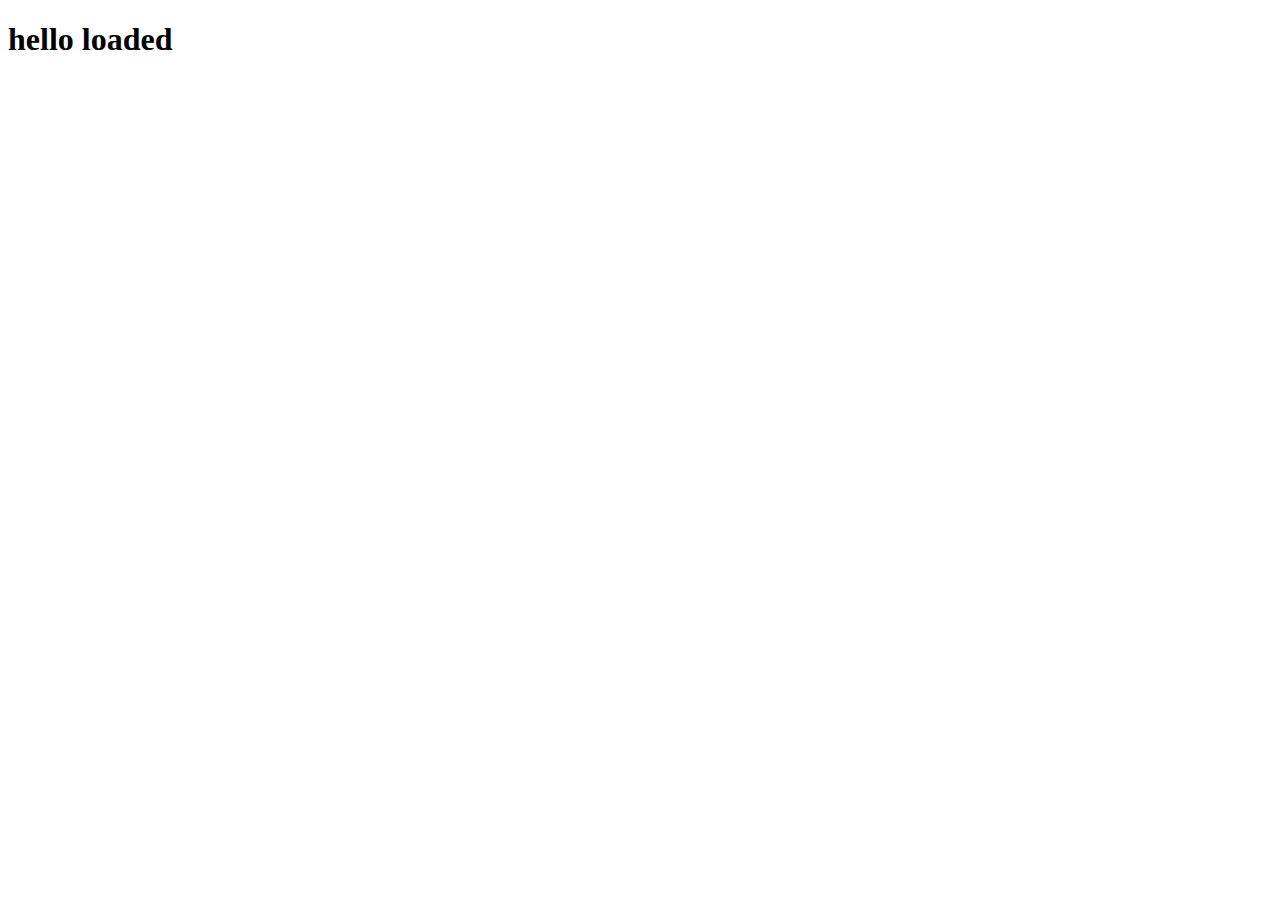
==== s/index.html @ 91a8a22b "initial setup" ====
<!DOCTYPE html>
<html>
    <head>
        <title>initial require.js skeleton</title>
        <script data-main="js/mods/main" src="js/libs/require.js"></script>
    </head>
    <body>
        <h1>hello world</h1>
    </body>
</html>
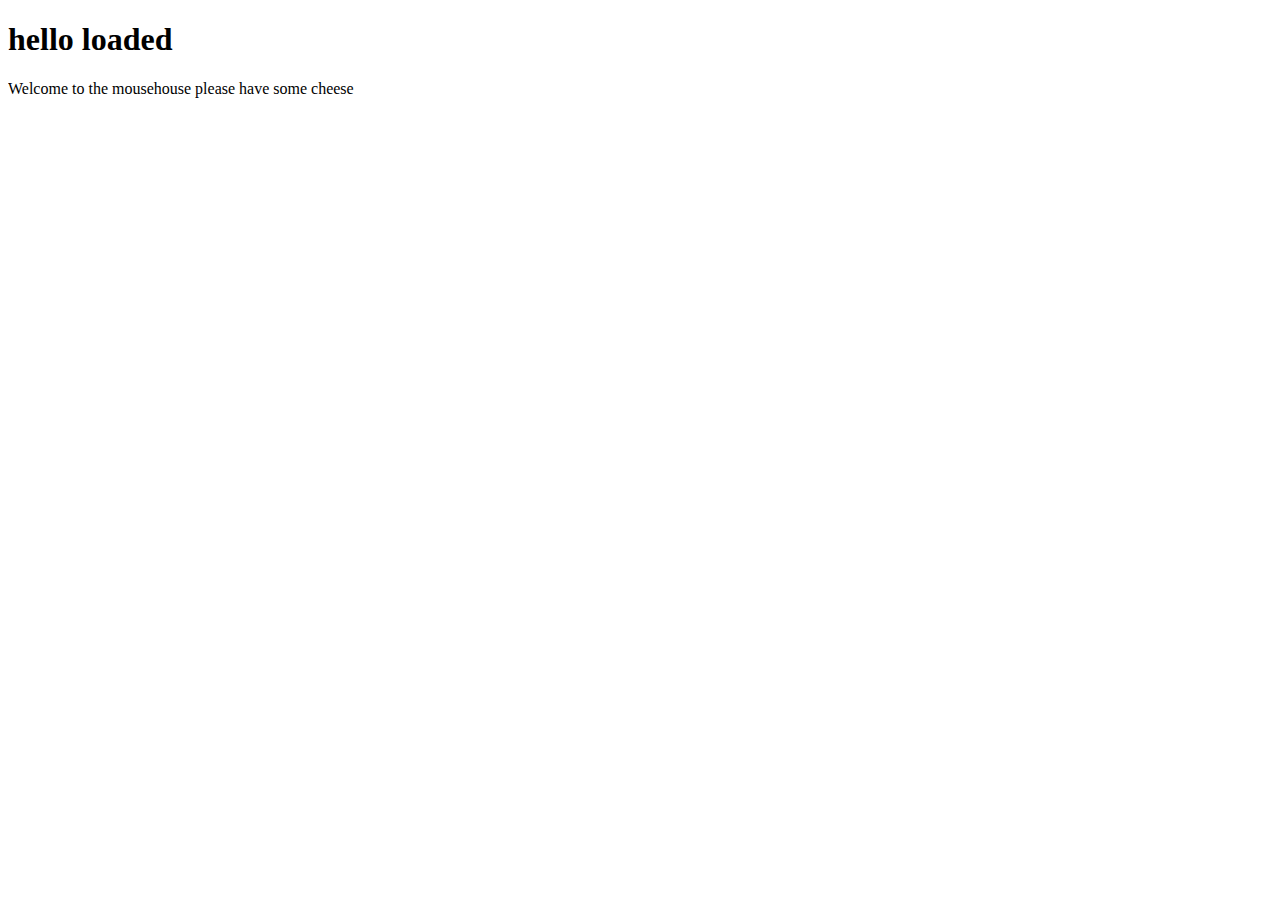
==== commit f839d561: "loading text with the text.js plugin" ====
--- a/s/index.html
+++ b/s/index.html
@@ -2,7 +2,7 @@
 <html>
     <head>
         <title>initial require.js skeleton</title>
-        <script data-main="js/mods/main" src="js/libs/require.js"></script>
+        <script data-main="js/mods/main/main" src="js/libs/require.js"></script>
     </head>
     <body>
         <h1>hello world</h1>
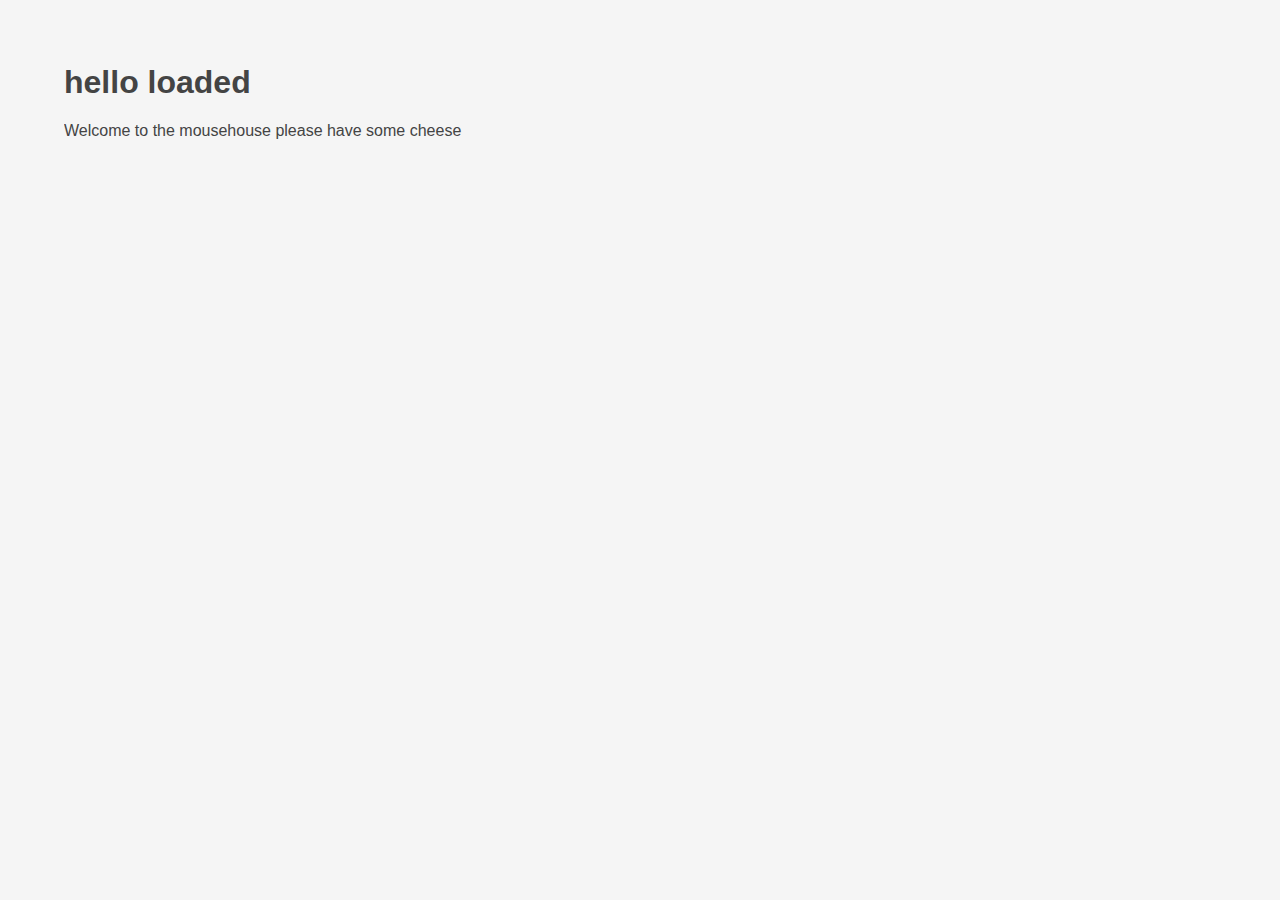
==== commit 8d434e0b: "adding css to the build process" ====
--- a/s/index.html
+++ b/s/index.html
@@ -1,8 +1,14 @@
 <!DOCTYPE html>
 <html>
     <head>
-        <title>initial require.js skeleton</title>
-        <script data-main="js/mods/main/main" src="js/libs/require.js"></script>
+     <title>initial require.js skeleton</title>
+     <link rel="stylesheet" href="css/main.css" type="text/css" />
+
+     <script type="text/javascript">
+      var require = {baseUrl: "js/"};
+     </script>
+
+     <script data-main="main/main" src="js/libs/require.js"></script>
     </head>
     <body>
         <h1>hello world</h1>
--- a/s/css/main.css
+++ b/s/css/main.css
@@ -0,0 +1,8 @@
+@import url("normalize.css");
+
+body{
+ font: arial;
+ color: #444;
+ background-color: #f5f5f5;
+ margin: 5%;
+}
